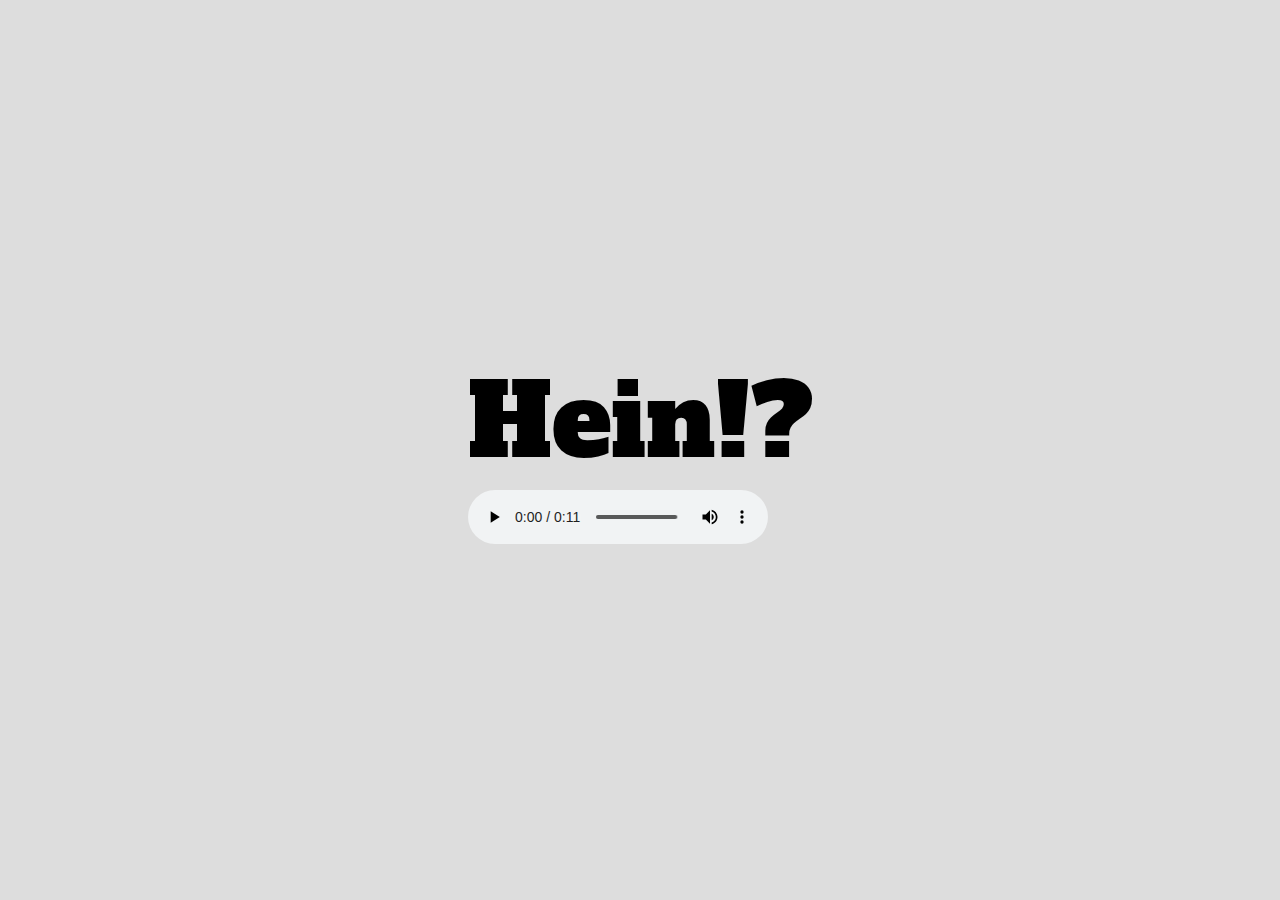
==== index.html @ d2709aa2 "Changed folder structure" ====
<!DOCTYPE html>
<html lang="pt-bt">
<head>
  <meta charset="UTF-8">
  <meta http-equiv="X-UA-Compatible" content="IE=edge">
  <meta name="viewport" content="width=device-width, initial-scale=1.0">
  <title>Hein</title>

  <link rel="apple-touch-icon" sizes="57x57" href="./assets/images/favicon/apple-icon-57x57.png">
  <link rel="apple-touch-icon" sizes="60x60" href="./assets/images/favicon/apple-icon-60x60.png">
  <link rel="apple-touch-icon" sizes="72x72" href="./assets/images/favicon/apple-icon-72x72.png">
  <link rel="apple-touch-icon" sizes="76x76" href="./assets/images/favicon/apple-icon-76x76.png">
  <link rel="apple-touch-icon" sizes="114x114" href="./assets/images/favicon/apple-icon-114x114.png">
  <link rel="apple-touch-icon" sizes="120x120" href="./assets/images/favicon/apple-icon-120x120.png">
  <link rel="apple-touch-icon" sizes="144x144" href="./assets/images/favicon/apple-icon-144x144.png">
  <link rel="apple-touch-icon" sizes="152x152" href="./assets/images/favicon/apple-icon-152x152.png">
  <link rel="apple-touch-icon" sizes="180x180" href="./assets/images/favicon/apple-icon-180x180.png">
  <link rel="icon" type="image/png" sizes="192x192"  href="./assets/images/favicon/android-icon-192x192.png">
  <link rel="icon" type="image/png" sizes="32x32" href="./assets/images/favicon/favicon-32x32.png">
  <link rel="icon" type="image/png" sizes="96x96" href="./assets/images/favicon/favicon-96x96.png">
  <link rel="icon" type="image/png" sizes="16x16" href="./assets/images/favicon/favicon-16x16.png">
  <link rel="manifest" href="/manifest.json">
  <meta name="msapplication-TileColor" content="#ffffff">
  <meta name="msapplication-TileImage" content="/ms-icon-144x144.png">
  <meta name="theme-color" content="#ffffff">

  <link rel="preconnect" href="https://fonts.googleapis.com">
  <link rel="preconnect" href="https://fonts.gstatic.com" crossorigin>
  <link href="https://fonts.googleapis.com/css2?family=Alfa+Slab+One&display=swap" rel="stylesheet">
  <link rel="stylesheet" href="./styles/main.css">
</head>
<body>
  <div class="container">
    <div class="hein">
      Hein!?
    </div>

    <audio id="hein-audio" autoplay controls preload="auto" loop>
      <source src="./assets/audios/ein-escuta-pancada.mp3" type="audio/mpeg">
      Your browser does not support the audio tag.
    </audio>
  </div>
</body>
</html>
---- styles/main.css ----
* {
  margin: 0;
  padding: 0;
  box-sizing: border-box;
  font-size: 10px;
}

html {
  height: 100vh;
  font-family: 'Alfa Slab One', cursive;
  cursor: url('[data-uri]'), auto;
}

body {
  background-color: #ddd;
  display: flex;
  justify-content: center;
  align-items: center;
  min-height: 100%;
}

.hein {
  font-size: 10rem;
  animation: hein-animation 2s infinite;
}


@keyframes  hein-animation {
  0% { text-shadow: 0 0 0 #fb8500, 0 0 0 #ffb703;}

  25% { text-shadow: 1rem -1rem 0 #fb8500,  -1rem 1rem 0 #ffb703;}

  50% { text-shadow: 0 0 0 #fb8500, 0 0 0 #ffb703;}

  75% {text-shadow: -1rem 1rem 0 #fb8500,  1rem -1rem 0 #ffb703;}

  100% { text-shadow: 0 0 0 #fb8500, 0 0 0 #ffb703;}
}
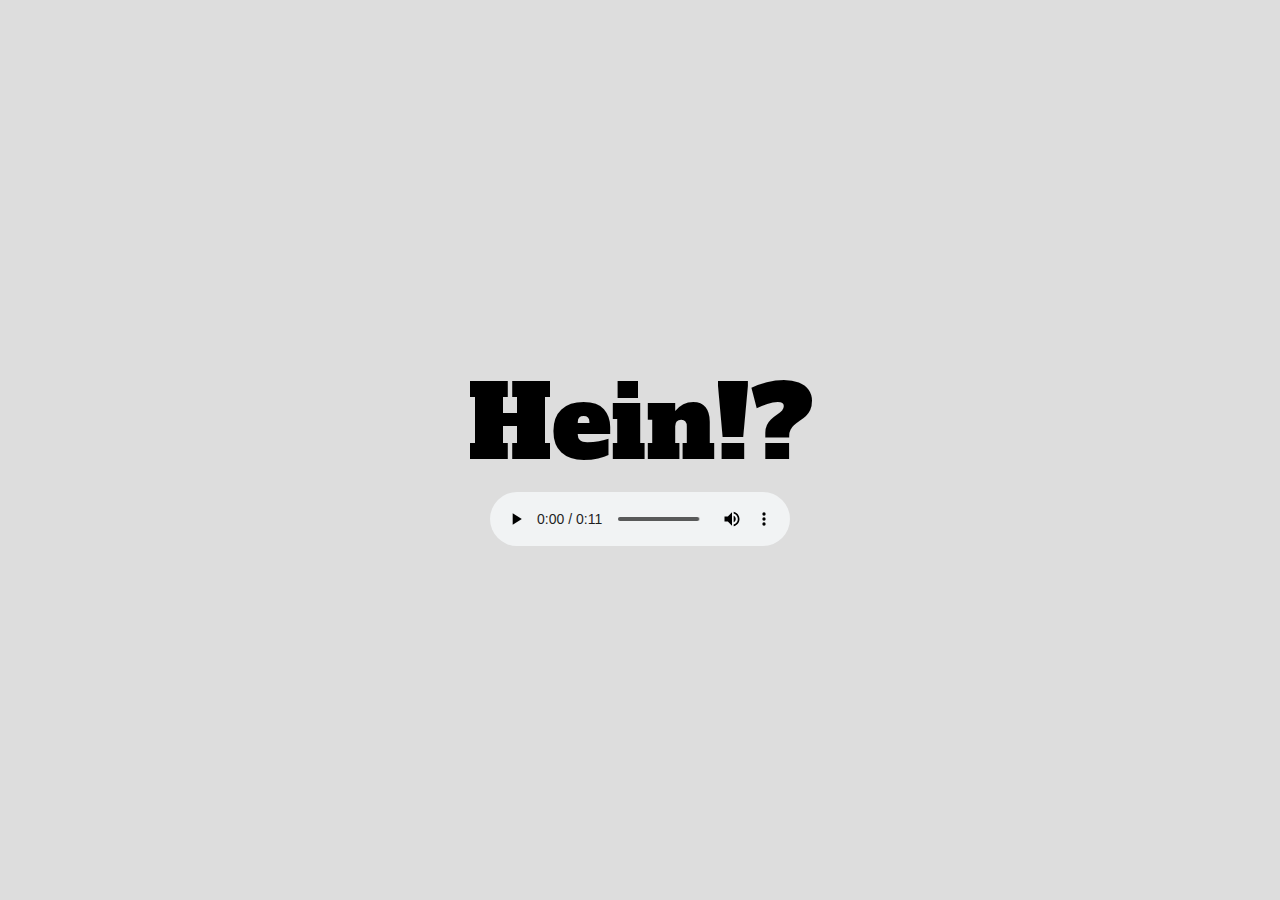
==== commit ccc6da9c: "feat: added responsive css" ====
--- a/index.html
+++ b/index.html
@@ -35,10 +35,14 @@
       Hein!?
     </div>
 
-    <audio id="hein-audio" autoplay controls preload="auto" loop>
-      <source src="./assets/audios/ein-escuta-pancada.mp3" type="audio/mpeg">
-      Your browser does not support the audio tag.
-    </audio>
+    <div class="audio-coontainer">
+      <audio id="hein-audio" controls autoplay preload="auto" loop>
+        <source src="./assets/audios/ein-escuta-pancada.mp3" type="audio/mpeg">
+        Your browser does not support the audio tag.
+      </audio>
+    </div>
   </div>
+
+  <script src="./js/volumeBooster.js" ></script>
 </body>
 </html>--- a/styles/main.css
+++ b/styles/main.css
@@ -24,6 +24,12 @@
   animation: hein-animation 2s infinite;
 }
 
+.audio-coontainer {
+  display: flex;
+  justify-content: center;
+  align-items: center;
+}
+
 
 @keyframes  hein-animation {
   0% { text-shadow: 0 0 0 #fb8500, 0 0 0 #ffb703;}
@@ -35,4 +41,9 @@
   75% {text-shadow: -1rem 1rem 0 #fb8500,  1rem -1rem 0 #ffb703;}
 
   100% { text-shadow: 0 0 0 #fb8500, 0 0 0 #ffb703;}
+}
+
+@media only screen and (max-width: 425px) {
+  .hein {font-size: 7rem}
+  #hein-audio {width: 24rem;}
 }